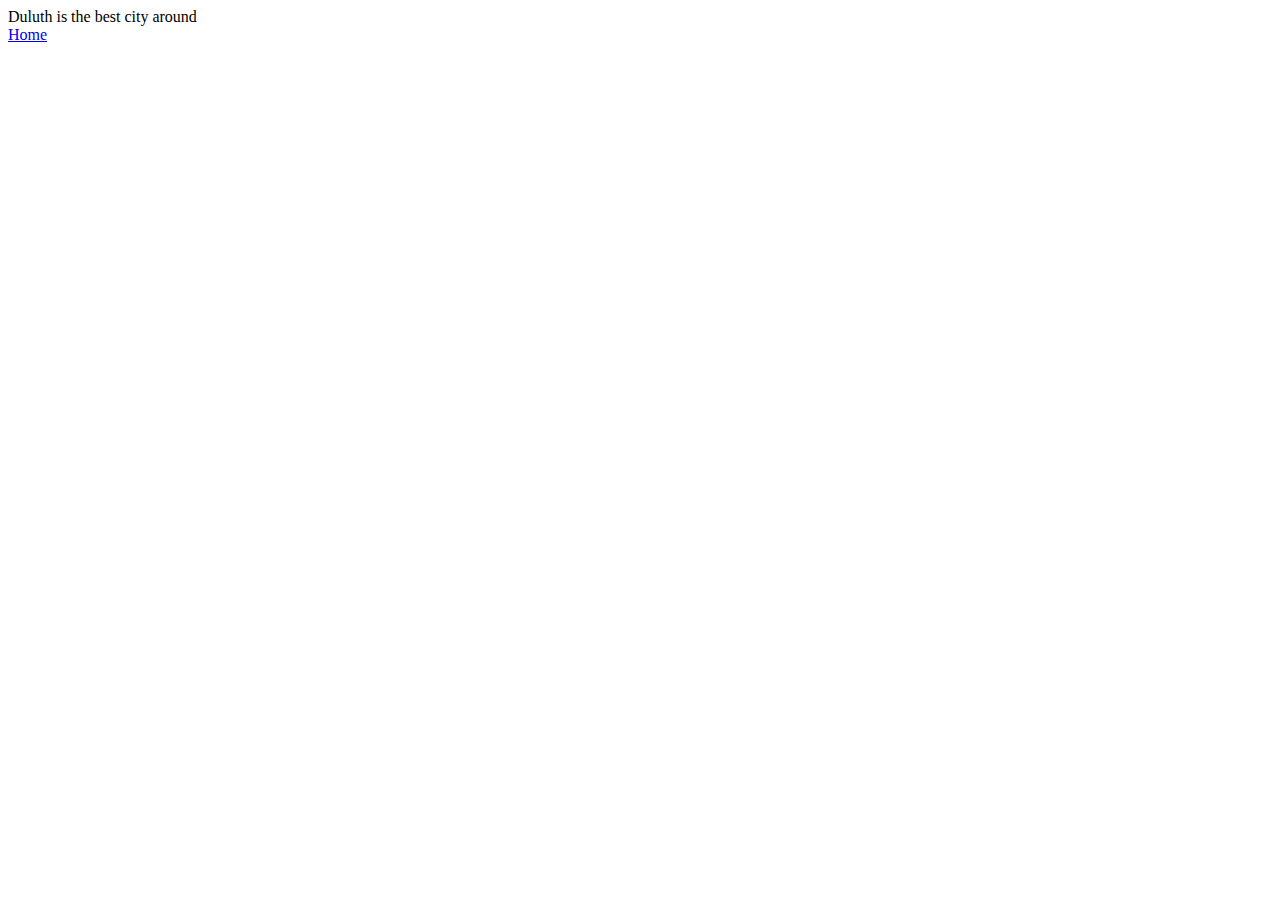
==== cityimages.html @ 68f6d2df "Added headers and navigation" ====
<!DOCTYPE html>
<html lang="en">

<head>
    <meta charset="UTF-8">
    <meta http-equiv="X-UA-Compatible" content="IE=edge">
    <meta name="viewport" content="width=device-width, initial-scale=1.0">
    <title>Document</title>
</head>

<body>

    <header>
        Duluth is the best city around
    </header>

    <nav>

        <a href="index.html">Home</a>
        
    </nav>

</body>

</html>
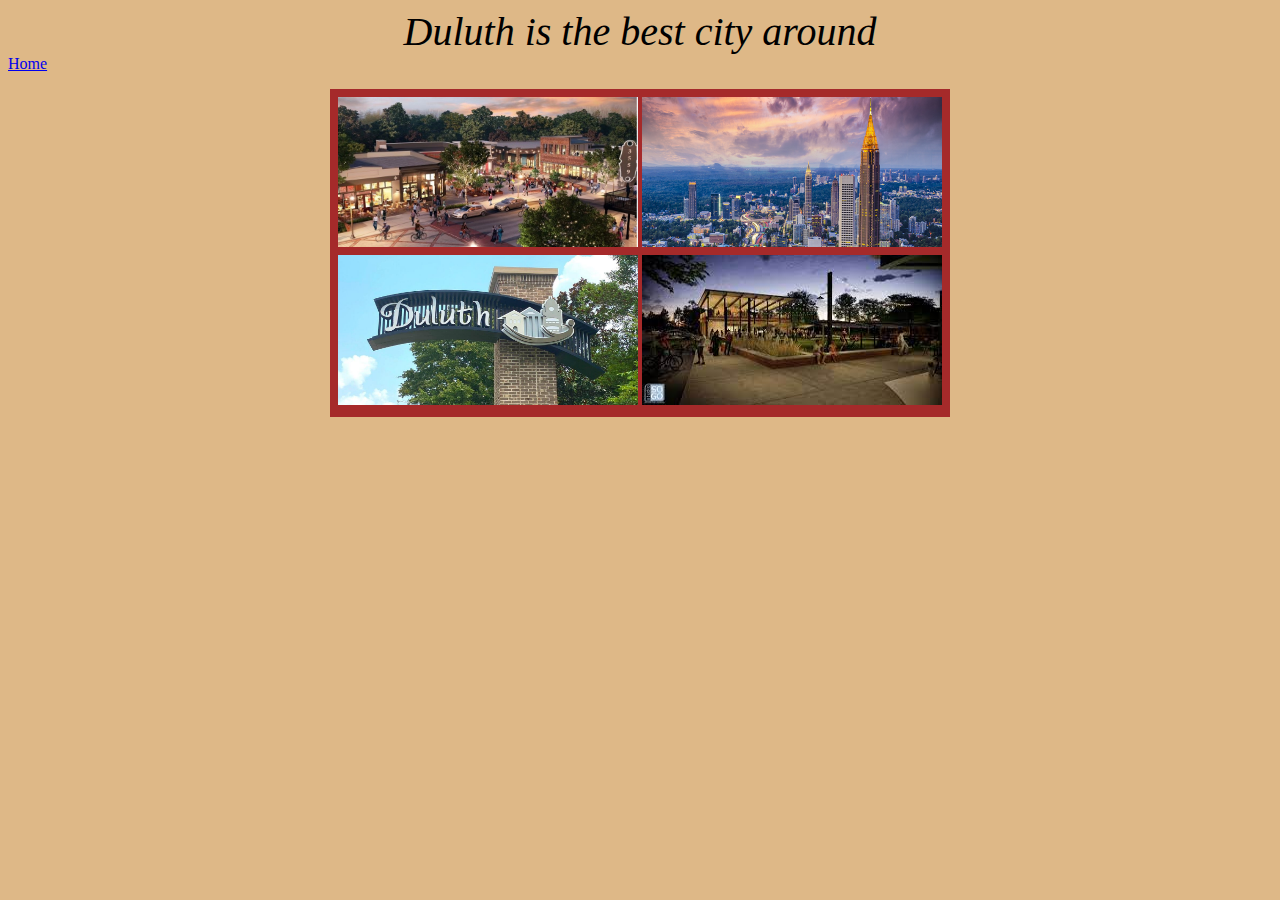
==== commit 1c2e5016: "Flushed out cityimages page" ====
--- a/cityimages.html
+++ b/cityimages.html
@@ -2,6 +2,21 @@
 <html lang="en">
 
 <head>
+    <style type="text/css">
+        body {
+            background-color: burlywood;
+        }
+        header {
+            text-align: center;
+            font-size: 40px;
+            font-style: oblique;
+        }
+        table {
+            margin: 15px auto 15px auto;
+            padding: 5px ;
+            background-color: brown;
+        }
+    </style>
     <meta charset="UTF-8">
     <meta http-equiv="X-UA-Compatible" content="IE=edge">
     <meta name="viewport" content="width=device-width, initial-scale=1.0">
@@ -17,8 +32,36 @@
     <nav>
 
         <a href="index.html">Home</a>
-        
+
     </nav>
+
+    <section>
+        <!--Images of Duluth-->
+
+            <figure>
+
+            <table>
+
+                <tr>
+
+                    <td><img src="./images/Duluth_City1.jpg" width="300" height="150" alt="Duluth city view"/></td>
+
+                    <td><img src="./images/Duluth_City4.jpg" width="300" height="150" alt="Overview of resturants in Duluth"></td>
+                    
+                </tr>
+                <tr>
+
+                    <td><img src="./images/Duluth_City3.jpg" width="300" height="150" alt="Overview of resturants in Duluth"></td>
+
+                    <td><img src="./images/Duluth_City2.jpg" width="300" height="150" alt="Overview of resturants in Duluth"></td>
+
+                </tr>
+
+            </table>
+
+            </figure>
+    
+    </section>
 
 </body>
 
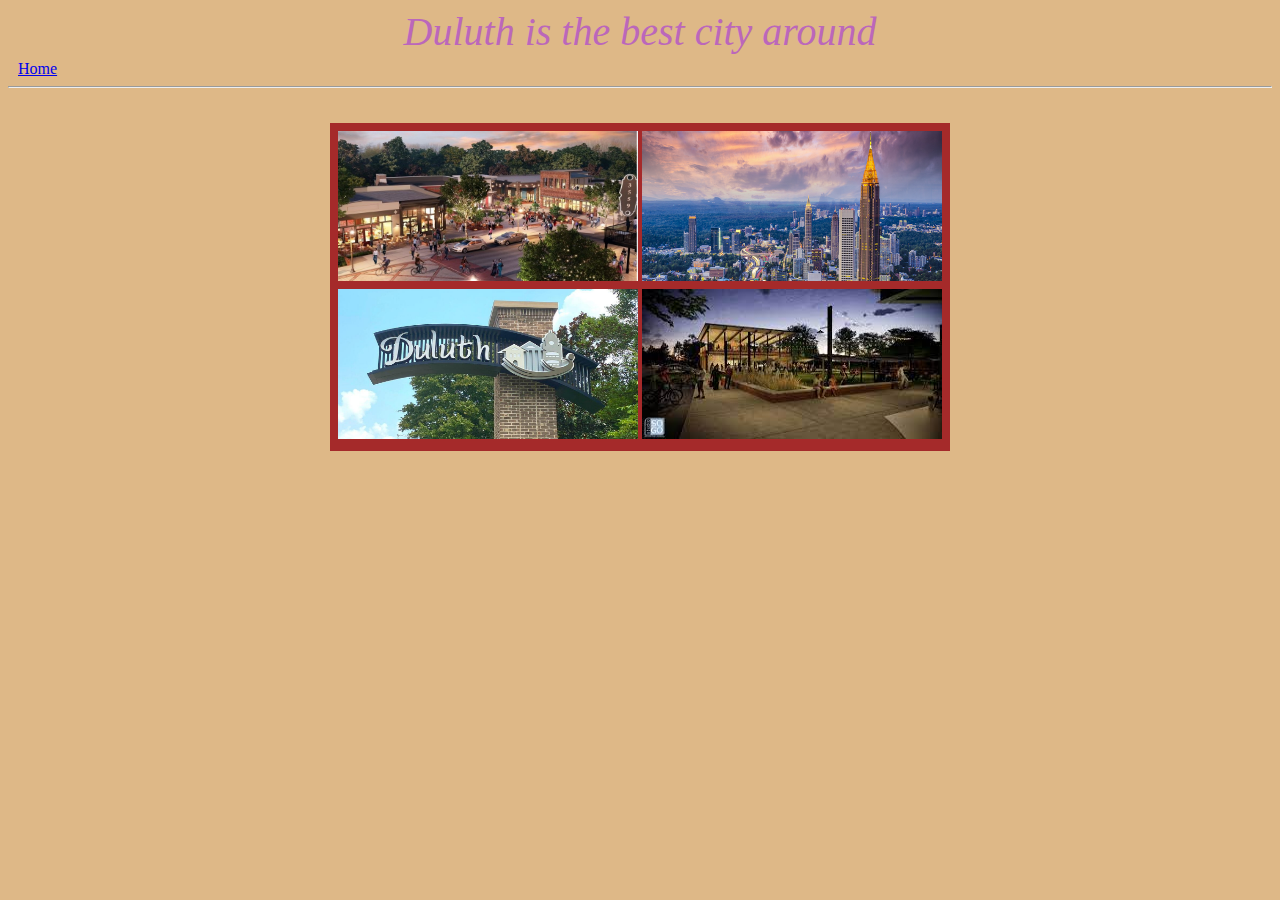
==== commit d58dcc57: "Added stylesheet" ====
--- a/cityimages.html
+++ b/cityimages.html
@@ -2,25 +2,12 @@
 <html lang="en">
 
 <head>
-    <style type="text/css">
-        body {
-            background-color: burlywood;
-        }
-        header {
-            text-align: center;
-            font-size: 40px;
-            font-style: oblique;
-        }
-        table {
-            margin: 15px auto 15px auto;
-            padding: 5px ;
-            background-color: brown;
-        }
-    </style>
+    <!--Stylesheet reference-->
+    <link href="./css/stlye.css" rel="stylesheet" />
     <meta charset="UTF-8">
     <meta http-equiv="X-UA-Compatible" content="IE=edge">
     <meta name="viewport" content="width=device-width, initial-scale=1.0">
-    <title>Document</title>
+    <title>Images</title>
 </head>
 
 <body>
@@ -34,6 +21,8 @@
         <a href="index.html">Home</a>
 
     </nav>
+
+    <hr>
 
     <section>
         <!--Images of Duluth-->
--- a/css/stlye.css
+++ b/css/stlye.css
@@ -0,0 +1,24 @@
+
+        body {
+            background-color: burlywood;
+        }
+        header {
+            color: #bb67bb;
+            text-align: center;
+            font-size: 40px;
+            font-style: oblique;
+            margin-bottom: 5px;
+        }
+        a {
+            margin-left: 10px;
+        }
+        table {
+            margin: 35px auto 15px auto;
+            padding: 5px ;
+            background-color: brown;
+        }
+        p {
+            margin: 5px 25px 5px 25px;
+            padding: 10px 5px 10px 5px;
+        }
+    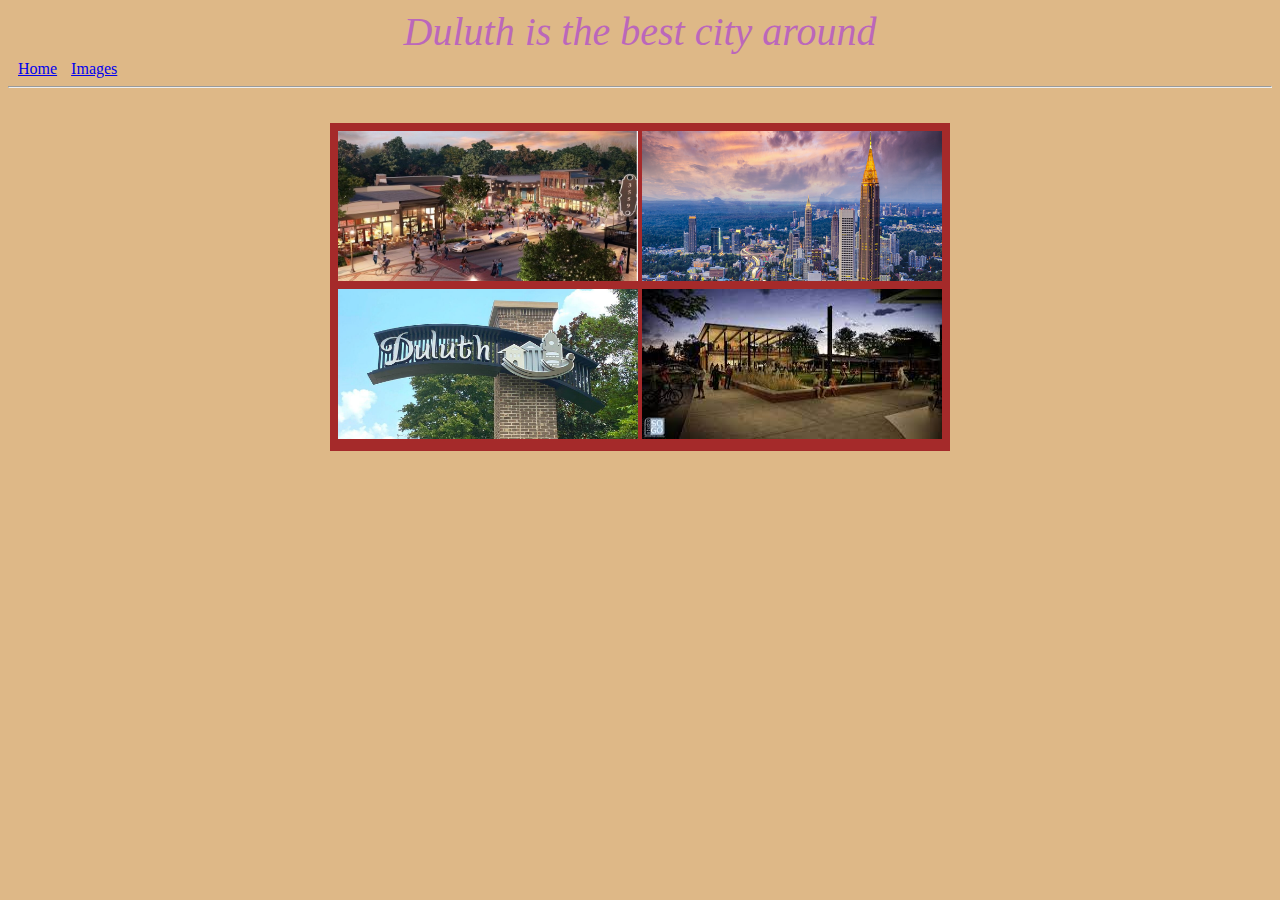
==== commit 6652a580: "Added nav" ====
--- a/cityimages.html
+++ b/cityimages.html
@@ -1,5 +1,6 @@
 <!DOCTYPE html>
 <html lang="en">
+<div class="gitkeep"></div>
 
 <head>
     <!--Stylesheet reference-->
@@ -19,6 +20,7 @@
     <nav>
 
         <a href="index.html">Home</a>
+        <a href="cityimages.html">Images</a>
 
     </nav>
 
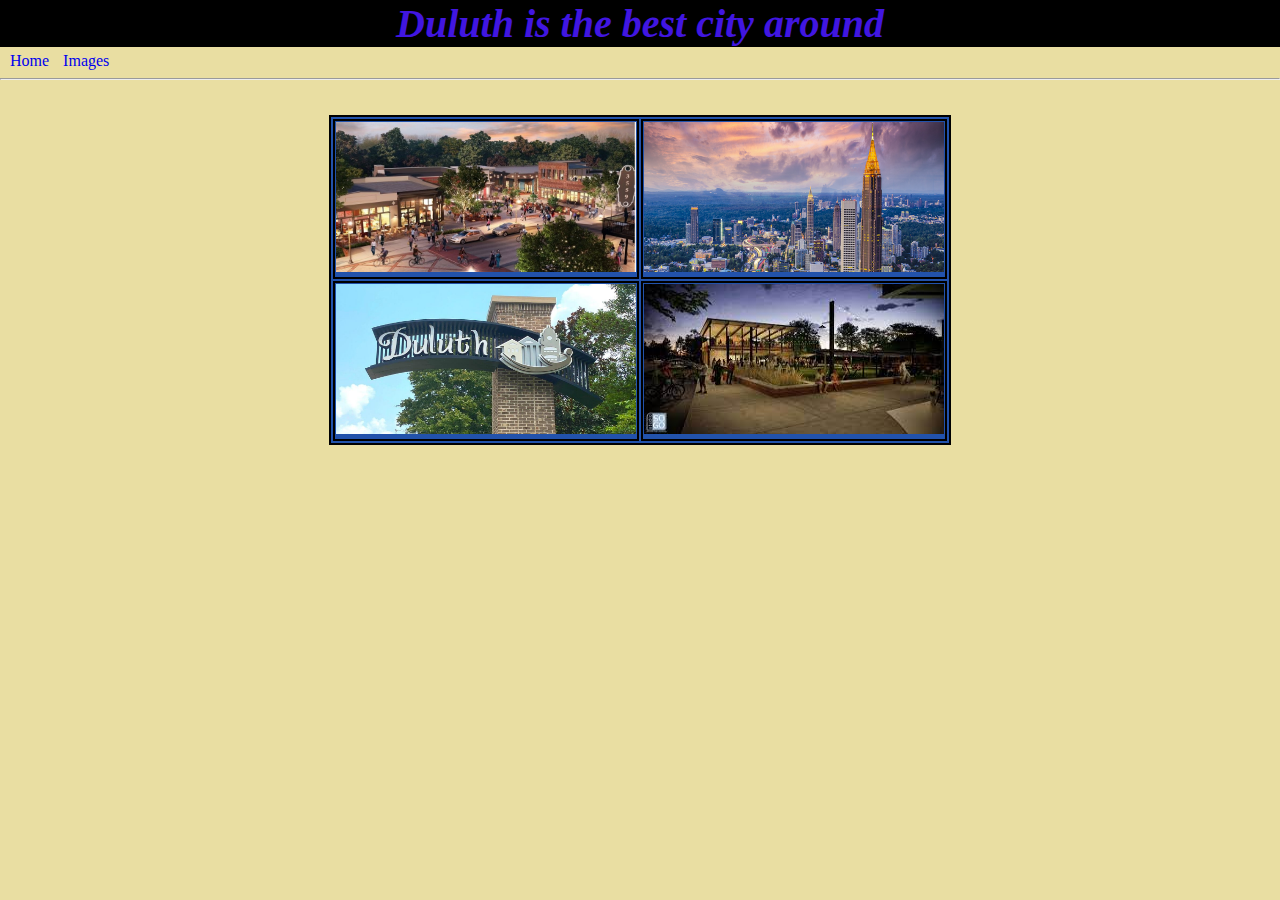
==== commit 76947bfc: "Added class to images" ====
--- a/cityimages.html
+++ b/cityimages.html
@@ -35,16 +35,16 @@
 
                 <tr>
 
-                    <td><img src="./images/Duluth_City1.jpg" width="300" height="150" alt="Duluth city view"/></td>
+                    <td><img class="example" src="./images/Duluth_City1.jpg" width="300" height="150" alt="Duluth city view"/></td>
 
-                    <td><img src="./images/Duluth_City4.jpg" width="300" height="150" alt="Overview of resturants in Duluth"></td>
+                    <td><img class="example" src="./images/Duluth_City4.jpg" width="300" height="150" alt="Overview of resturants in Duluth"></td>
                     
                 </tr>
                 <tr>
 
-                    <td><img src="./images/Duluth_City3.jpg" width="300" height="150" alt="Overview of resturants in Duluth"></td>
+                    <td><img class="example" src="./images/Duluth_City3.jpg" width="300" height="150" alt="Overview of resturants in Duluth"></td>
 
-                    <td><img src="./images/Duluth_City2.jpg" width="300" height="150" alt="Overview of resturants in Duluth"></td>
+                    <td><img class="example" src="./images/Duluth_City2.jpg" width="300" height="150" alt="Overview of resturants in Duluth"></td>
 
                 </tr>
 
--- a/css/stlye.css
+++ b/css/stlye.css
@@ -1,24 +1,40 @@
 
         body {
-            background-color: burlywood;
+            background-color: rgb(233, 222, 162);
+            margin: auto;
         }
         header {
-            color: #bb67bb;
+            color: #4116e1;
+            background-color: #000;
             text-align: center;
             font-size: 40px;
             font-style: oblique;
             margin-bottom: 5px;
+            font-weight: bold;
         }
         a {
             margin-left: 10px;
+            text-decoration: none;
+        }
+        a:hover {
+            color: #4116e1;
+            text-decoration: underline;
         }
         table {
             margin: 35px auto 15px auto;
-            padding: 5px ;
-            background-color: brown;
+            background-color: rgb(34, 82, 171);
+        }
+        table, td {
+            border: 2px solid;
+        }
+        tr {
+            ;
         }
         p {
             margin: 5px 25px 5px 25px;
             padding: 10px 5px 10px 5px;
+            font-size: medium;
+            font-family: Verdana, Georgia, Tahoma, sans-serif;
+            border-style: solid;
         }
     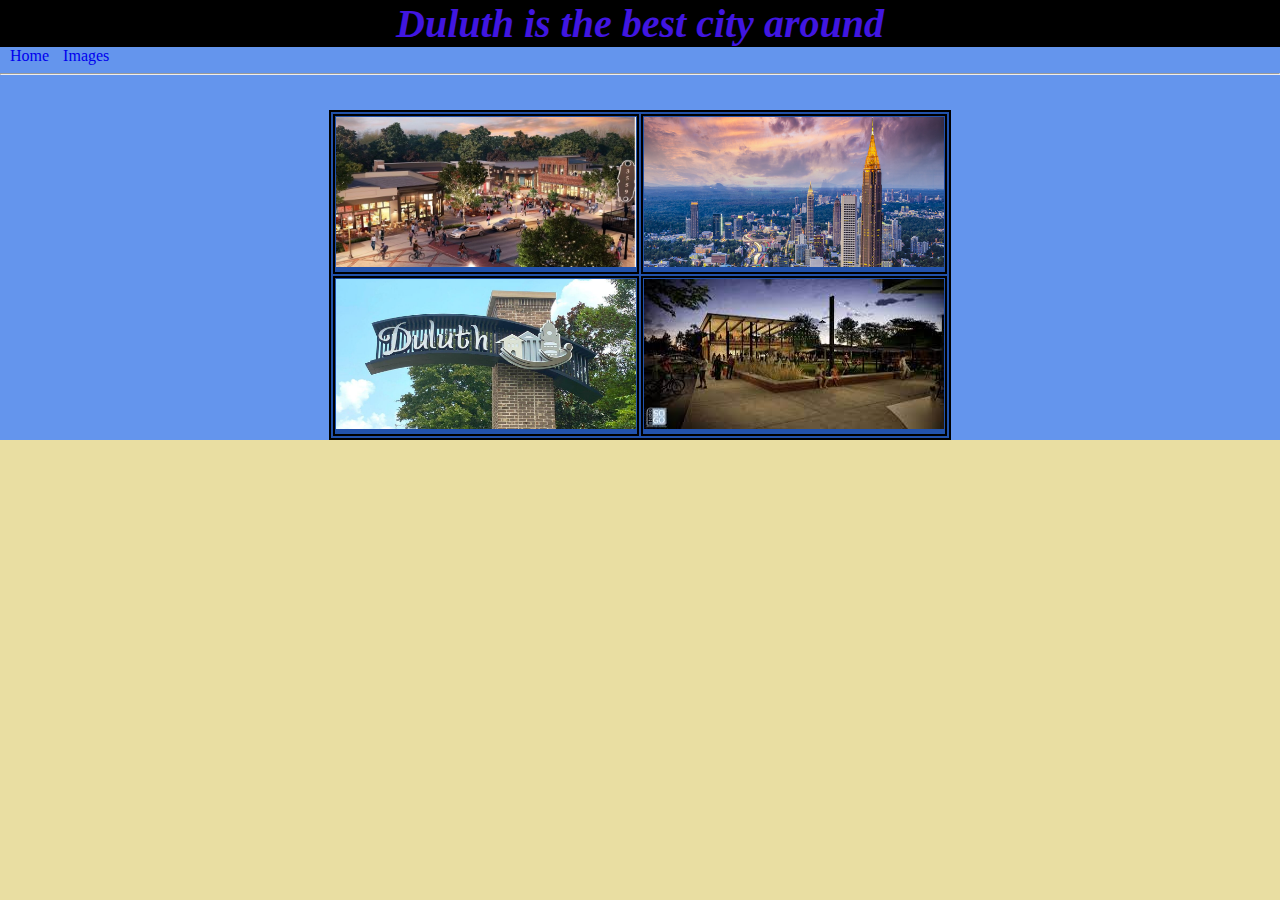
==== commit 56f56173: "Added background color and container" ====
--- a/cityimages.html
+++ b/cityimages.html
@@ -8,6 +8,7 @@
     <meta charset="UTF-8">
     <meta http-equiv="X-UA-Compatible" content="IE=edge">
     <meta name="viewport" content="width=device-width, initial-scale=1.0">
+    <link href="https://cdn.jsdelivr.net/npm/bootstrap@5.2.1/dist/css/bootstrap.min.css" rel="stylesheet" integrity="sha384-iYQeCzEYFbKjA/T2uDLTpkwGzCiq6soy8tYaI1GyVh/UjpbCx/TYkiZhlZB6+fzT" crossorigin="anonymous">
     <title>Images</title>
 </head>
 
@@ -16,44 +17,45 @@
     <header>
         Duluth is the best city around
     </header>
+    <div class="container-fluid ">
+        <nav>
 
-    <nav>
+            <a href="index.html">Home</a>
+            <a href="cityimages.html">Images</a>
 
-        <a href="index.html">Home</a>
-        <a href="cityimages.html">Images</a>
+        </nav>
 
-    </nav>
+        <hr>
 
-    <hr>
+        <section>
+            <!--Images of Duluth-->
 
-    <section>
-        <!--Images of Duluth-->
+                <figure>
 
-            <figure>
+                <table>
 
-            <table>
+                    <tr>
 
-                <tr>
+                        <td><img class="example" src="./images/Duluth_City1.jpg" width="300" height="150" alt="Duluth city view"/></td>
 
-                    <td><img class="example" src="./images/Duluth_City1.jpg" width="300" height="150" alt="Duluth city view"/></td>
+                        <td><img class="example" src="./images/Duluth_City4.jpg" width="300" height="150" alt="Overview of resturants in Duluth"></td>
+                        
+                    </tr>
+                    <tr>
 
-                    <td><img class="example" src="./images/Duluth_City4.jpg" width="300" height="150" alt="Overview of resturants in Duluth"></td>
-                    
-                </tr>
-                <tr>
+                        <td><img class="example" src="./images/Duluth_City3.jpg" width="300" height="150" alt="Overview of resturants in Duluth"></td>
 
-                    <td><img class="example" src="./images/Duluth_City3.jpg" width="300" height="150" alt="Overview of resturants in Duluth"></td>
+                        <td><img class="example" src="./images/Duluth_City2.jpg" width="300" height="150" alt="Overview of resturants in Duluth"></td>
 
-                    <td><img class="example" src="./images/Duluth_City2.jpg" width="300" height="150" alt="Overview of resturants in Duluth"></td>
+                    </tr>
 
-                </tr>
+                </table>
 
-            </table>
-
-            </figure>
-    
-    </section>
-
+                </figure>
+        
+        </section>
+    </div>
+    <script src="https://cdn.jsdelivr.net/npm/bootstrap@5.2.1/dist/js/bootstrap.bundle.min.js" integrity="sha384-u1OknCvxWvY5kfmNBILK2hRnQC3Pr17a+RTT6rIHI7NnikvbZlHgTPOOmMi466C8" crossorigin="anonymous"></script>
 </body>
 
 </html>--- a/css/stlye.css
+++ b/css/stlye.css
@@ -9,7 +9,6 @@
             text-align: center;
             font-size: 40px;
             font-style: oblique;
-            margin-bottom: 5px;
             font-weight: bold;
         }
         a {
@@ -37,4 +36,7 @@
             font-family: Verdana, Georgia, Tahoma, sans-serif;
             border-style: solid;
         }
+        .container-fluid {
+            background-color:cornflowerblue;
+        }
     